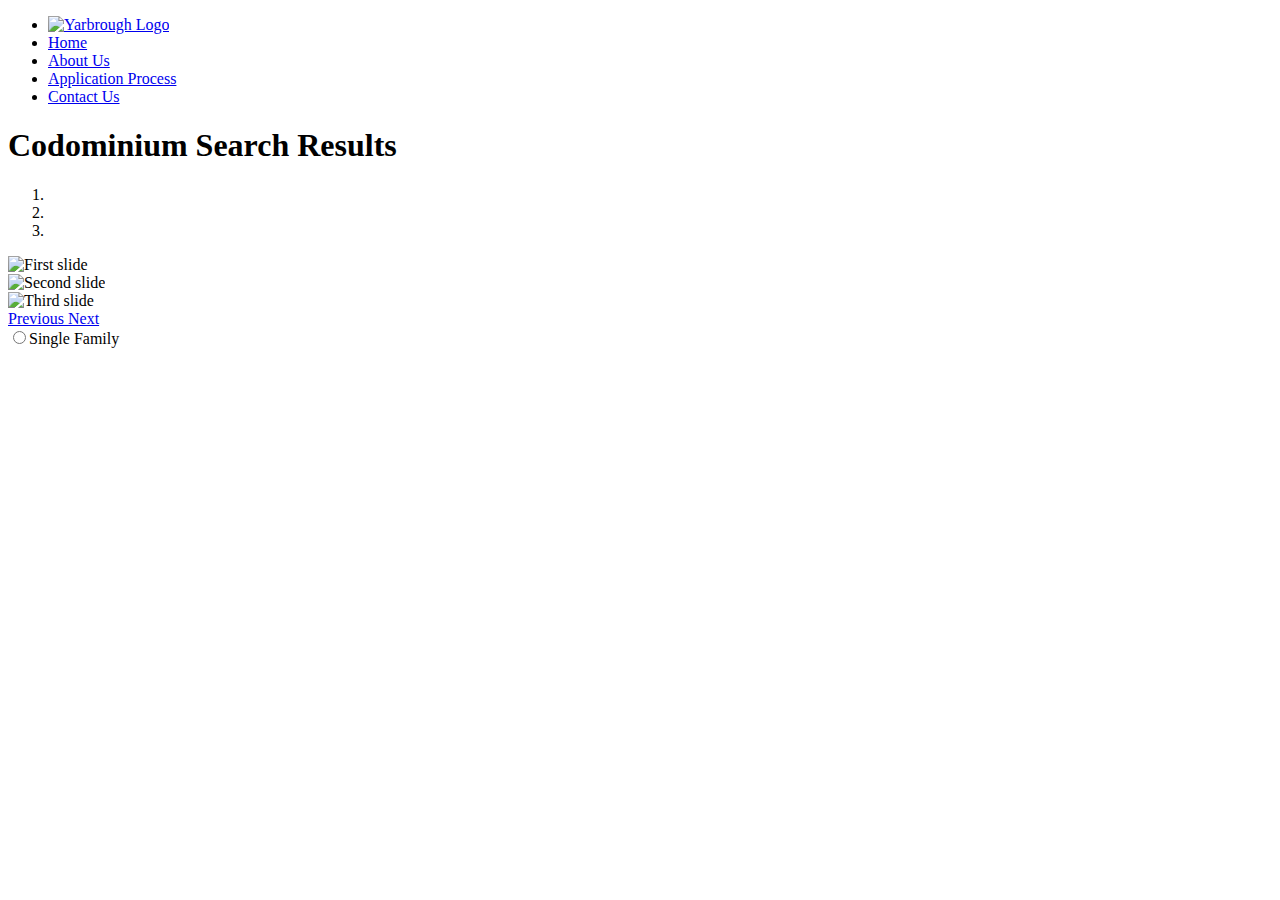
==== condo.html @ 77f47095 "updated nav bar" ====
<!DOCTYPE html>
<html lang="en">
<head>
    <meta charset="UTF-8">
    <meta name="viewport" content="width=device-width, initial-scale=1.0">
    <title>Document</title>
    <link rel="stylesheet" href="style/styles2.css" type="text/css">
    <link rel="stylesheet" href="https://maxcdn.boostrapcdn.com/bootstrap/3.3.7/css/boostrap.min.css">

    <script src="https://code.jquery.com/jquery-3.5.1.slim.min.js" integrity="sha384-DfXdz2htPH0lsSSs5nCTpuj/zy4C+OGpamoFVy38MVBnE+IbbVYUew+OrCXaRkfj" crossorigin="anonymous"></script>
    <script src="https://cdn.jsdelivr.net/npm/popper.js@1.16.0/dist/umd/popper.min.js" integrity="sha384-Q6E9RHvbIyZFJoft+2mJbHaEWldlvI9IOYy5n3zV9zzTtmI3UksdQRVvoxMfooAo" crossorigin="anonymous"></script>
    <link rel="stylesheet" href="https://stackpath.bootstrapcdn.com/bootstrap/4.5.0/css/bootstrap.min.css" integrity="sha384-9aIt2nRpC12Uk9gS9baDl411NQApFmC26EwAOH8WgZl5MYYxFfc+NcPb1dKGj7Sk" crossorigin="anonymous">
    <script src="https://stackpath.bootstrapcdn.com/bootstrap/4.5.0/js/bootstrap.min.js" integrity="sha384-OgVRvuATP1z7JjHLkuOU7Xw704+h835Lr+6QL9UvYjZE3Ipu6Tp75j7Bh/kR0JKI" crossorigin="anonymous"></script>
</head>


<body>
    <header>
     
        <div>
            <ul>
                <li><a href="index.html">
                    <img src="LogoFold/ypl.png" alt="Yarbrough Logo"></a></li>
                <li><a href="index.html#Home">Home</a></li>
                <li><a href="index.html#About">About Us</a></li>
                <li><a href="index.html#App">Application Process</a></li>
                <li><a href="contact.html">Contact Us</a></li>
            </ul>
        </div>
    </header>

    <h1>Codominium Search Results</h1>


    <section>
        <div id="propSlide" class="carousel slide" data-ride="carousel">
            <ol class="carousel-indicators">
                <li data-target="#propSlide" data-slide-to="0" class="active"></li>
                <li data-target="#propSlide" data-slide-to="1"></li>
                <li data-target="#propSlide" data-slide-to="2"></li>
            </ol>
            <div class="carousel-inner" role="listbox">
                <div class="carousel-item active">
                    <img src="Img/Planoy.jpg" alt="First slide" width="194px" height="259px">
                </div>
                <div class="carousel-item">
                    <img src="img/Tylery.jpg" alt="Second slide" width="194px" height="259px">
                </div>
                <div class="carousel-item">
                    <img src="img/OakVistay.jpg" alt="Third slide" width="194px" height="259px">
                </div>
            </div>
            <a class="carousel-control-prev" href="#propSlide" role="button" data-slide="prev">
                <span class="carousel-control-prev-icon" aria-hidden="true"></span>
                <span class="sr-only">Previous</span>
            </a>
            <a class="carousel-control-next" href="#propSlide" role="button" data-slide="next">
                <span class="carousel-control-next-icon" aria-hidden="true"></span>
                <span class="sr-only">Next</span>
            </a>
        </div>
    
        <form action="" class="sel">
            <input type="radio" onchange="window.location.replace('family.html')" name="property" value="Family">Single Family<br>
        </form>
        
    
</body>
</html>
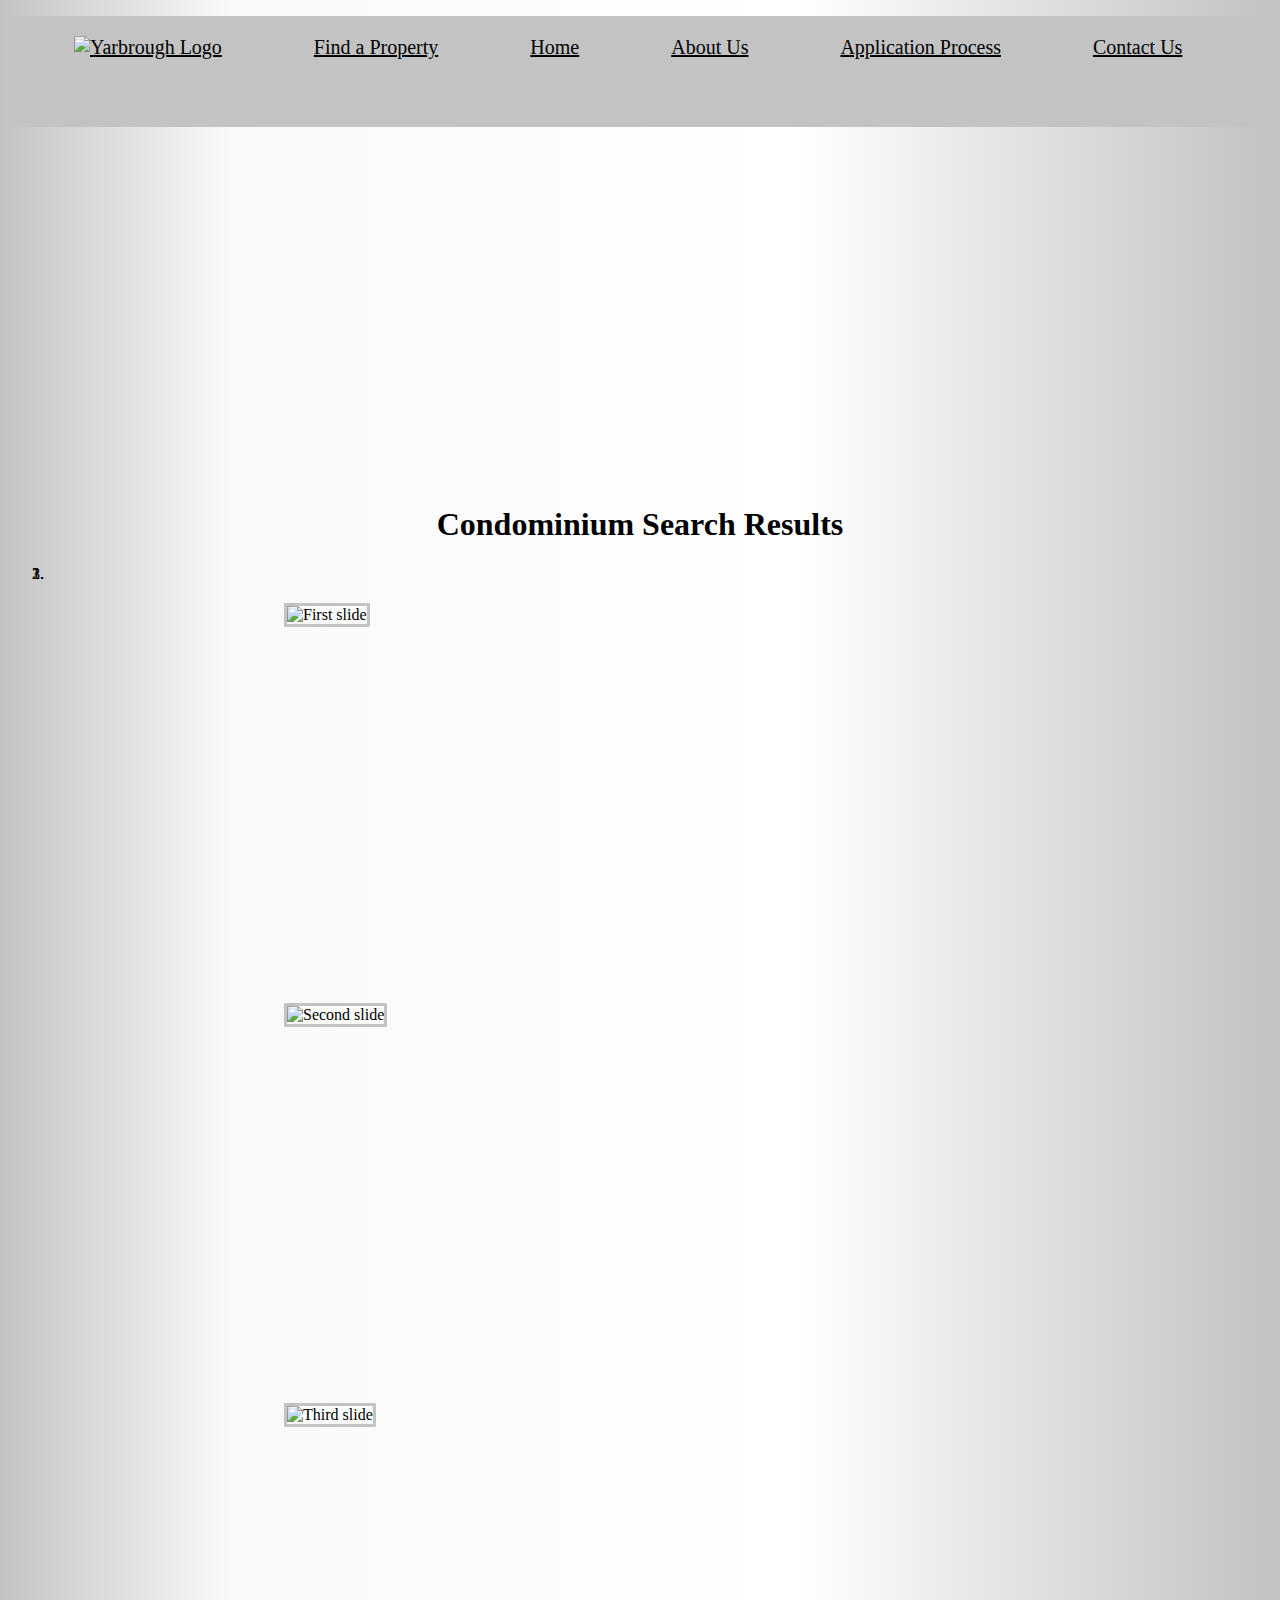
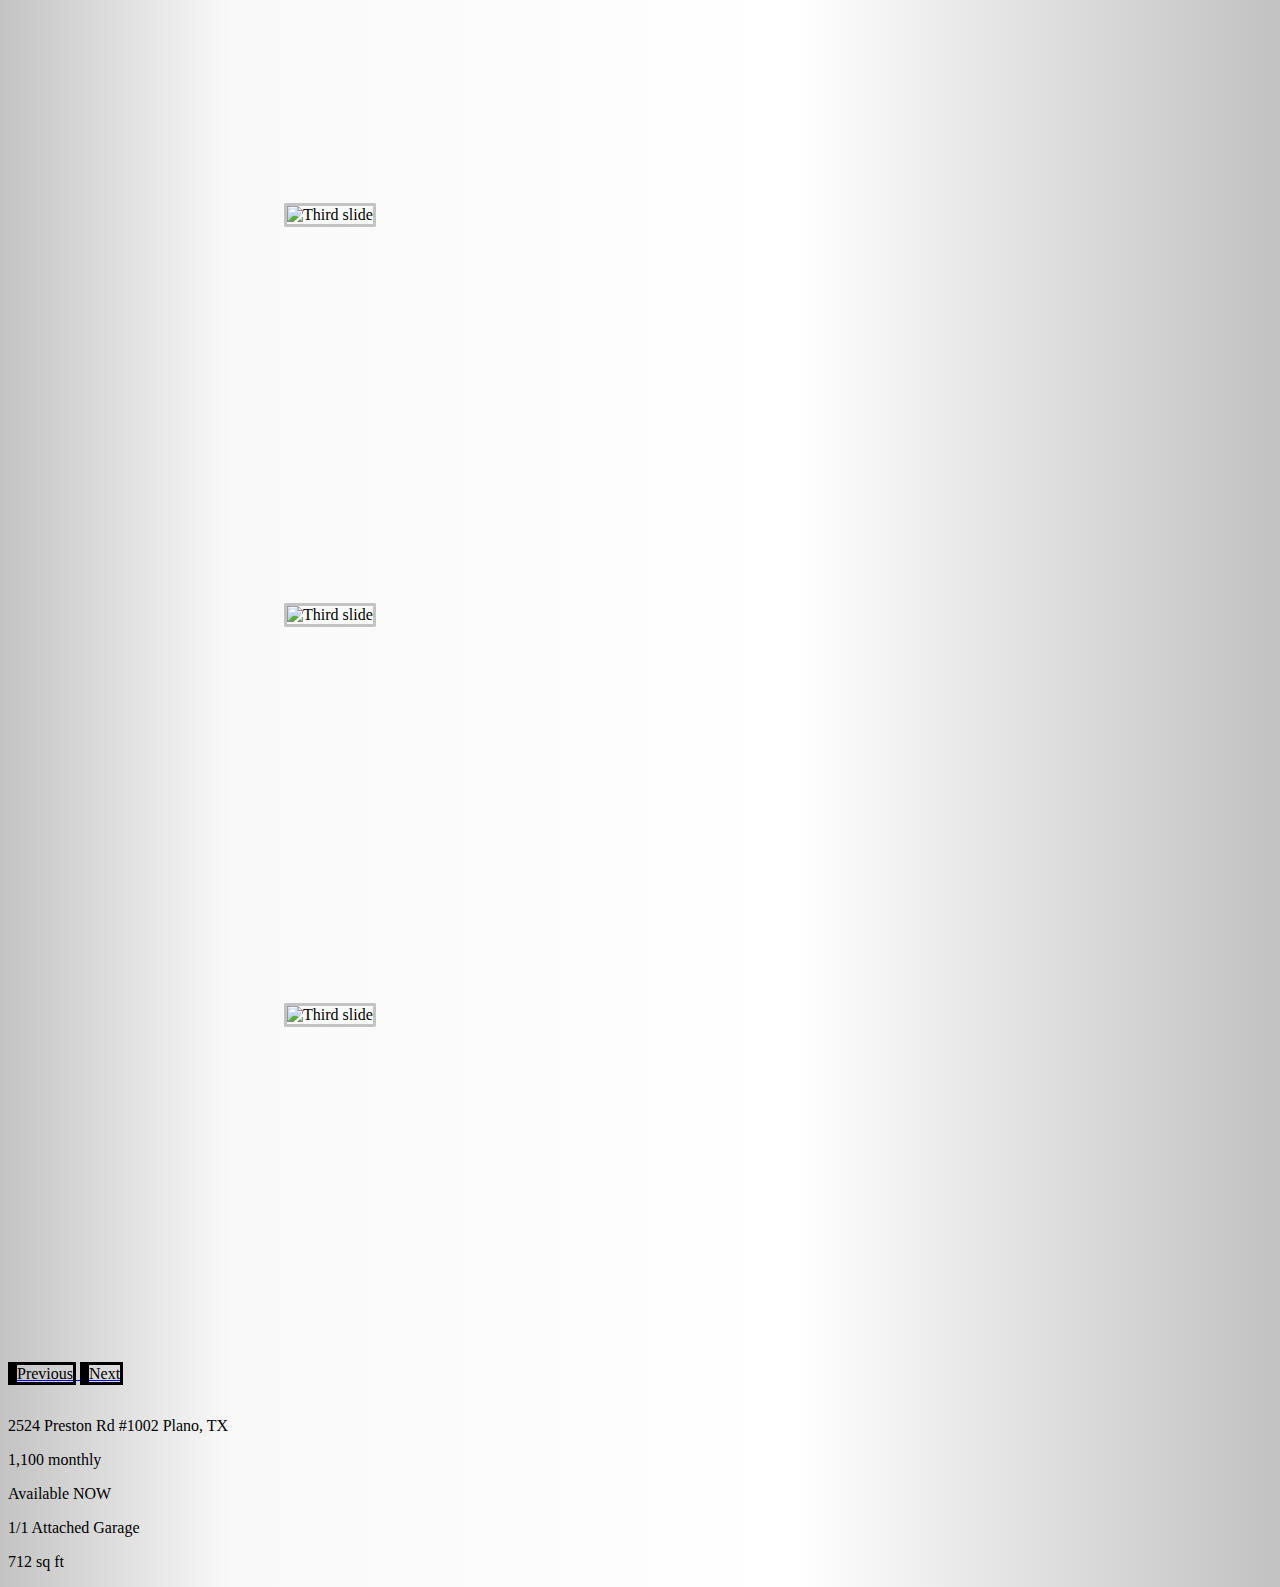
==== commit bdd9ca1e: "cleaning up page" ====
--- a/condo.html
+++ b/condo.html
@@ -16,11 +16,11 @@
 
 <body>
     <header>
-     
         <div>
             <ul>
                 <li><a href="index.html">
                     <img src="LogoFold/ypl.png" alt="Yarbrough Logo"></a></li>
+                <li><a href="index.html#srch">Find a Property</a></li>
                 <li><a href="index.html#Home">Home</a></li>
                 <li><a href="index.html#About">About Us</a></li>
                 <li><a href="index.html#App">Application Process</a></li>
@@ -29,7 +29,7 @@
         </div>
     </header>
 
-    <h1>Codominium Search Results</h1>
+    <h1>Condominium Search Results</h1>
 
 
     <section>
@@ -41,14 +41,23 @@
             </ol>
             <div class="carousel-inner" role="listbox">
                 <div class="carousel-item active">
-                    <img src="Img/Planoy.jpg" alt="First slide" width="194px" height="259px">
+                    <img src="img/Mmain.JPG" alt="First slide" width="194px" height="259px">
                 </div>
                 <div class="carousel-item">
-                    <img src="img/Tylery.jpg" alt="Second slide" width="194px" height="259px">
+                    <img src="img/Mmain2.JPG" alt="Second slide" width="194px" height="259px">
                 </div>
                 <div class="carousel-item">
-                    <img src="img/OakVistay.jpg" alt="Third slide" width="194px" height="259px">
+                    <img src="img/Mmain3.JPG" alt="Third slide" width="194px" height="259px">
                 </div>
+                <div class="carousel-item">
+                    <img src="img/kitF.JPG" alt="Third slide" width="194px" height="259px">
+                </div>
+                <div class="carousel-item">
+                    <img src="img/kitO.JPG" alt="Third slide" width="194px" height="259px">
+                </div>
+                <div class="carousel-item">
+                    <img src="img/Mbalc.JPG" alt="Third slide" width="194px" height="259px">
+                </div>                
             </div>
             <a class="carousel-control-prev" href="#propSlide" role="button" data-slide="prev">
                 <span class="carousel-control-prev-icon" aria-hidden="true"></span>
@@ -59,11 +68,15 @@
                 <span class="sr-only">Next</span>
             </a>
         </div>
-    
-        <form action="" class="sel">
-            <input type="radio" onchange="window.location.replace('family.html')" name="property" value="Family">Single Family<br>
-        </form>
-        
-    
+        <br>
+<div class="condoprop">
+    <p>2524 Preston Rd #1002 Plano, TX </p>
+    <p>1,100 monthly</p>
+    <p>Available NOW</p>
+    <p>1/1 Attached Garage</p>
+    <p>712 sq ft</p>
+
+</div>   
+          
 </body>
 </html>--- a/style/styles2.css
+++ b/style/styles2.css
@@ -0,0 +1,170 @@
+body {
+    background: rgb(195, 195, 195);
+    background: linear-gradient(90deg, rgba(195,195,195,1) 0%, rgba(249,249,249,1) 18%, rgba(255,255,255,1) 62%, rgba(195,195,195,1) 99%);
+}
+
+ul {
+    background-color: #c3c3c3;
+    overflow: hidden;
+    list-style-type: none;
+    padding: 20px;
+    display: block;
+    height: 12%;
+    top: 0;
+
+}
+li img {
+    margin-bottom: 20%;
+    width:100px; 
+    height:55px;
+}
+
+li {
+    float: left;
+}
+
+li a {
+    
+    color: black;
+    text-align: center;
+    padding: 0px 46px;
+    font-size: 20px;
+    
+
+}
+.carousel-item {
+    height: 400px;
+    position: relative;
+    z-index: 9%;
+    top: 0;
+    right: 40px;
+
+    
+}
+.carousel img {
+    border-radius: 3%;
+    width: 694px;
+    height: 359px;
+    border-color: rgb(195, 195, 195); 
+    border-width: 3px; 
+    border-style: solid;
+    margin-left: 25%;
+    margin-top: 3%;
+
+}
+.carousel-control-prev-icon, .carousel-control-next-icon {
+    background-size: 100% 100%;
+    border: solid black;
+    outline: black;
+    background-image: none;
+}
+.sr-only {
+    color: black;
+    border-style: solid;
+}
+
+/* Container Grid */
+
+.container {
+    display: grid;
+    grid-template-columns: auto;
+    grid-template-rows: auto;
+    grid-gap: 10px;
+    grid-template-areas: 
+    "video   photo2" 
+    "photo3      photo4"
+   
+}
+
+
+.video {
+    object-fit: cover;
+    width: 400px;
+    height: 240px;
+    grid-area: video;
+}
+.photo2>img {
+    object-fit: cover;
+    width:300px;
+}
+.photo3>img {
+    object-fit: cover;
+    Width: 300px;
+   
+}
+.photo4>img {
+    object-fit: cover;
+    Width: 300px;
+}
+
+/* Contact HTML */
+
+input[type=text],
+textarea {
+    padding: 8px 20px;
+    text-align: center;
+    border-radius: 5px;
+    box-sizing: border-box;
+    margin: 10px 0;
+    width: 80%;  
+}
+
+    
+input[type=submit] {
+    cursor: pointer;    
+    
+}
+
+button[type=submit]:hover {
+    background-color: #38b6ff;
+}
+
+
+form {
+    background-color: gray;
+    border-radius: 10px;
+    padding: 80px;
+    width: 45%;    
+    margin: 10% 30%;
+    
+}
+
+
+input[type=message] {
+    margin: 10px;
+    width: 100%;    
+    padding: 15px 25px;
+    margin-left: 85px;
+}
+input[type=email] {
+    width: 80%;
+    padding: 10px 25px;
+    margin: 15px 0;
+    box-sizing: border-box;
+    border-radius: 3%;
+}
+
+button:hover{
+    background-color: red;
+}
+
+.info {
+    text-align: center;
+    margin-top: 7%;
+    display: block;
+  
+    margin-left: 150px;
+    margin-right: 150px;
+}
+.cnt {
+    text-align: center;
+    margin-top: 3%;
+}
+.mission {
+    text-align: center;
+    color: #006ccf
+}
+h1 {
+    text-align: center;
+    margin-top: 30%;
+}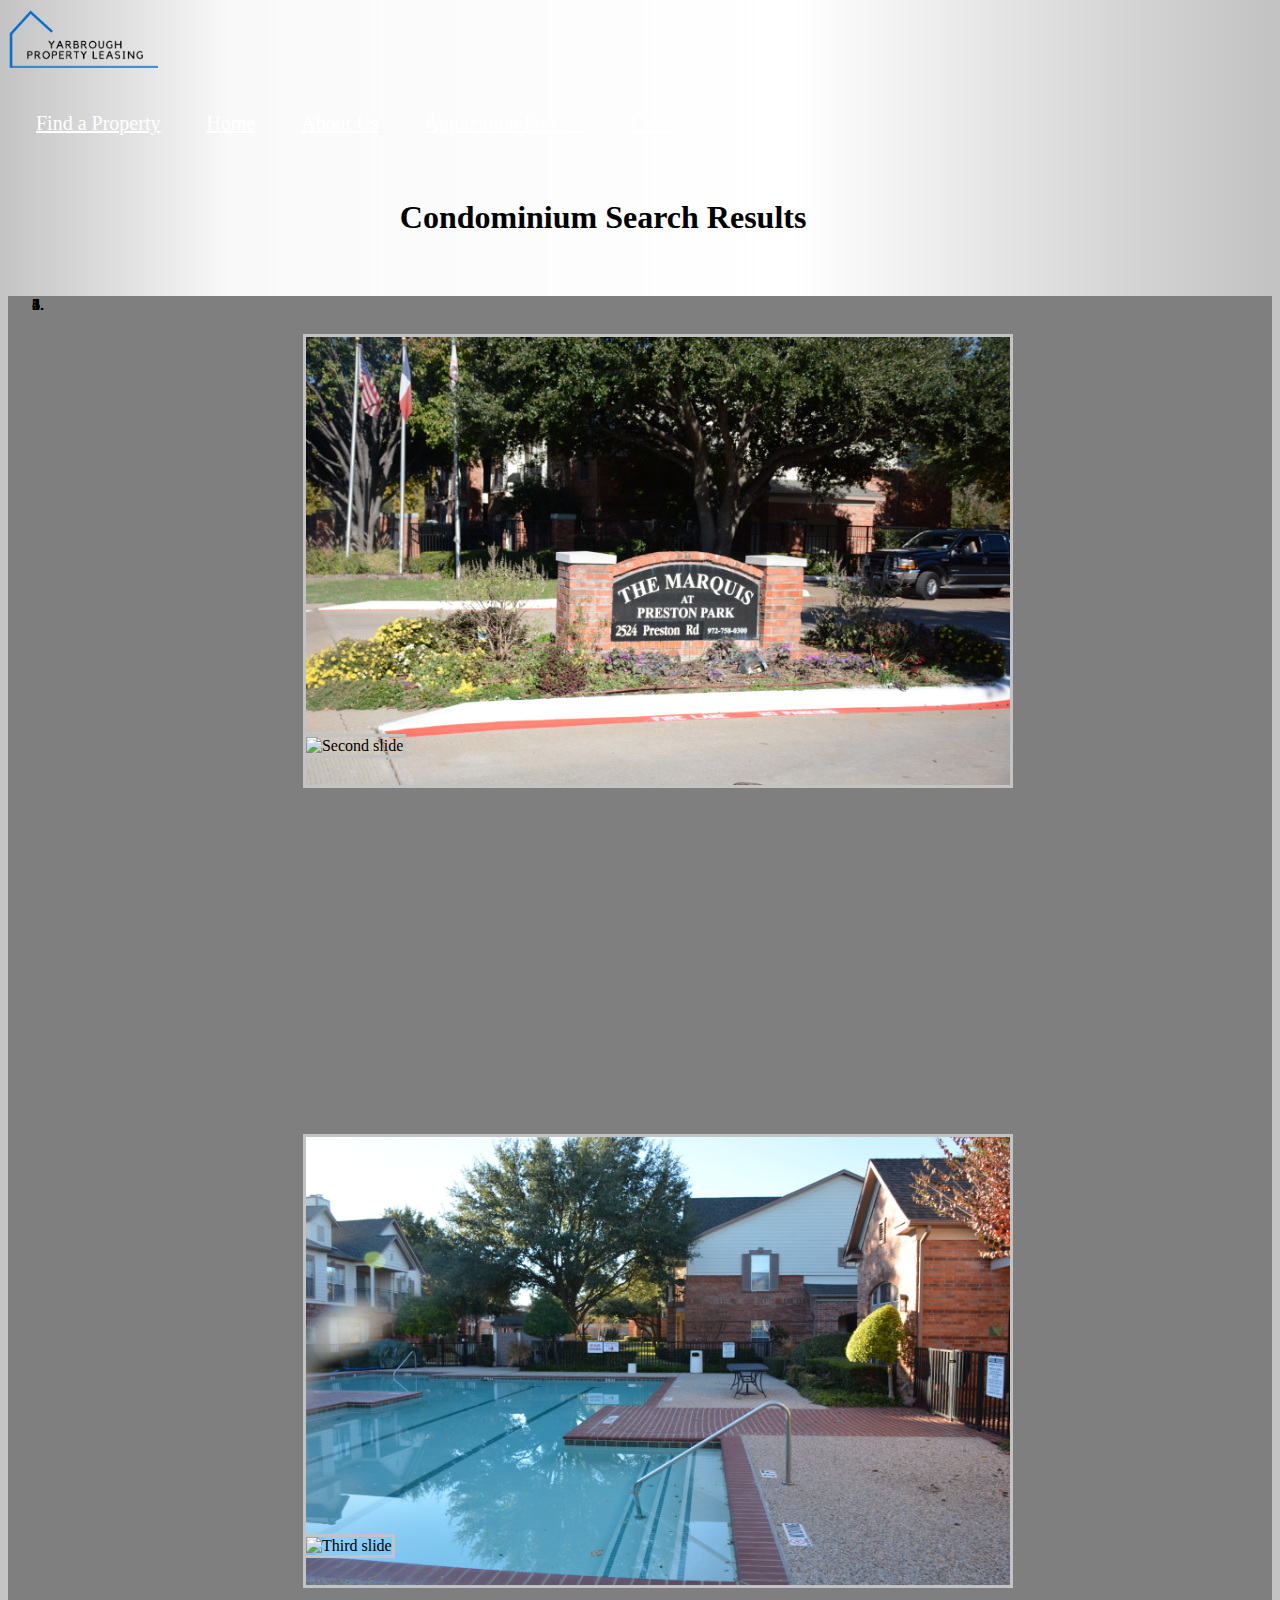
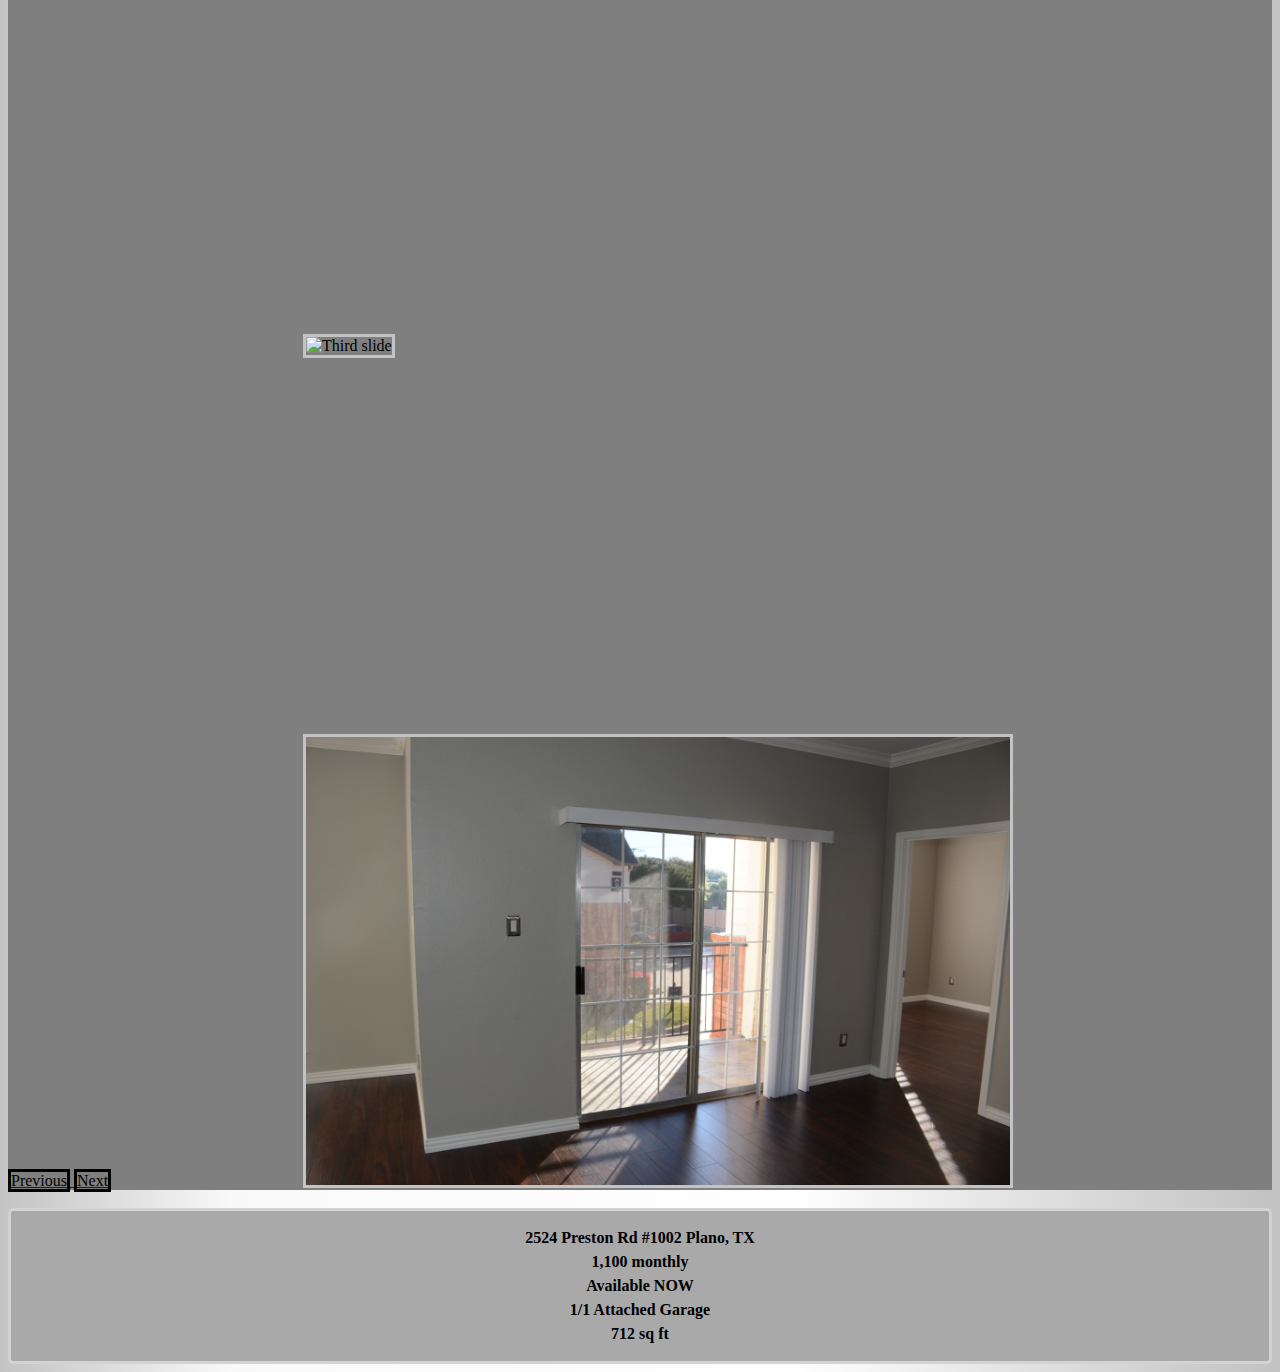
==== commit 0a467aff: "Editing Page Style" ====
--- a/condo.html
+++ b/condo.html
@@ -17,19 +17,27 @@
 <body>
     <header>
         <div>
-            <ul>
-                <li><a href="index.html">
-                    <img src="LogoFold/ypl.png" alt="Yarbrough Logo"></a></li>
-                <li><a href="index.html#srch">Find a Property</a></li>
-                <li><a href="index.html#Home">Home</a></li>
-                <li><a href="index.html#About">About Us</a></li>
-                <li><a href="index.html#App">Application Process</a></li>
-                <li><a href="contact.html">Contact Us</a></li>
+            <nav class="navbar navbar-expand-sm bg-dark navbar-dark">
+                <a class="navbar-brand" href="index.html">
+                    <img src="LogoFold/yppl.png" alt="Yarbrough Logo" style="width:150px;"></a>
+                
+            <ul class="navbar-nav">
+                <li class="nav-item"> 
+                    <a class="nav-link" style="color: white;" href="index.html#srch">Find a Property</a></li>
+                <li class="nav-item">
+                    <a class="nav-link" style="color: white;" href="index.html">Home</a></li>
+                <li class="nav-item"> 
+                    <a class="nav-link" style="color: white;" href="index.html#About">About Us</a></li>
+                <li class="nav-item">
+                    <a class="nav-link" style="color: white;" href="index.html#App">Application Process</a></li>
+                <li class="nav-item">
+                    <a class="nav-link" style="color: white;" href="contact.html">Contact Us</a></li>
             </ul>
+            </nav>
         </div>
     </header>
 
-    <h1>Condominium Search Results</h1>
+    <h1 class="condotitle">Condominium Search Results</h1>
 
 
     <section>
@@ -38,6 +46,9 @@
                 <li data-target="#propSlide" data-slide-to="0" class="active"></li>
                 <li data-target="#propSlide" data-slide-to="1"></li>
                 <li data-target="#propSlide" data-slide-to="2"></li>
+                <li data-target="#propSlide" data-slide-to="3" class="active"></li>
+                <li data-target="#propSlide" data-slide-to="4"></li>
+                <li data-target="#propSlide" data-slide-to="5"></li>
             </ol>
             <div class="carousel-inner" role="listbox">
                 <div class="carousel-item active">
@@ -69,7 +80,7 @@
             </a>
         </div>
         <br>
-<div class="condoprop">
+<div class="condoprop mt-5">
     <p>2524 Preston Rd #1002 Plano, TX </p>
     <p>1,100 monthly</p>
     <p>Available NOW</p>
--- a/style/styles2.css
+++ b/style/styles2.css
@@ -4,100 +4,167 @@
 }
 
 ul {
-    background-color: #c3c3c3;
+    
     overflow: hidden;
     list-style-type: none;
-    padding: 20px;
+    top:0;
+    padding: 5px;
+    width: 100%;
     display: block;
-    height: 12%;
-    top: 0;
-
-}
+    height: 5%;
+}
+
 li img {
-    margin-bottom: 20%;
-    width:100px; 
-    height:55px;
+    margin-bottom: 10%;
+    width:89px; 
+    height:60px;
 }
 
 li {
     float: left;
 }
 
-li a {
+li > a{
     
     color: black;
     text-align: center;
-    padding: 0px 46px;
+    padding: 20px 23px;
     font-size: 20px;
-    
-
-}
+}
+.logo {
+    margin-top: 50px;
+    margin-bottom: 10px;
+    padding: 10px;
+    text-align: left;
+    display: block;
+}
+
+.condotitle {
+    padding: 3%;
+    margin-left: 28%;
+}
+
 .carousel-item {
     height: 400px;
     position: relative;
     z-index: 9%;
     top: 0;
     right: 40px;
-
-    
-}
+    
+}
+
 .carousel img {
-    border-radius: 3%;
-    width: 694px;
-    height: 359px;
+    /* border-radius: 3%; */
+    width: 55vw;
+    height: 35vw;
     border-color: rgb(195, 195, 195); 
     border-width: 3px; 
     border-style: solid;
     margin-left: 25%;
-    margin-top: 3%;
-
-}
+    /* margin-top: 1%;  */
+
+}
+
 .carousel-control-prev-icon, .carousel-control-next-icon {
     background-size: 100% 100%;
-    border: solid black;
-    outline: black;
+    /* border: solid black;
+    outline: black; */
     background-image: none;
+    
+}
+
+.carousel-inner {
+    padding: 3%;
 }
 .sr-only {
     color: black;
     border-style: solid;
 }
 
-/* Container Grid */
-
-.container {
+.familytitle {
+    padding: 4%;
+    margin-left: 23%;
+}
+
+.grid-container {    
+    border-radius: 10px;
     display: grid;
-    grid-template-columns: auto;
-    grid-template-rows: auto;
-    grid-gap: 10px;
-    grid-template-areas: 
-    "video   photo2" 
-    "photo3      photo4"
+    grid-template-columns: 1fr 1fr;
+    column-gap: 10px;
+    row-gap: 0;
+    background-color: darkgray;    
+    
+}
+
+/* .grid-container > div {
+    background-color: white;
+    display: grid;
+} */
+
+
+.video {
+    display: grid;   
+    object-fit: cover;
+    width:39vw;
+    height:70vw;
+    margin-left: 15%;
+    margin-top: 3%; 
+
    
 }
 
-
-.video {
+.photo2>img {
+    display:grid;
+    object-fit: cover; 
+    width:36vw;
+    height: 25vw;
+    margin-top: 13%;
+    margin-right: 10%;
+       
+}
+
+.photo3>img {
+    display:grid;   
     object-fit: cover;
-    width: 400px;
-    height: 240px;
-    grid-area: video;
-}
-.photo2>img {
+    Width: 39vw;
+    height:21vw;
+    margin-left: 10%;
+    margin-top: -40%;
+       
+}
+
+.photo4>img {
+    display:grid;    
     object-fit: cover;
-    width:300px;
-}
-.photo3>img {
-    object-fit: cover;
-    Width: 300px;
-   
-}
-.photo4>img {
-    object-fit: cover;
-    Width: 300px;
-}
-
-/* Contact HTML */
+    Width: 39vw;
+    height:20vw;
+    margin-top: -40%;
+
+}
+
+
+.grid-container[class="info"] {
+    border-style: solid;
+    background-color: rgb(219, 204, 174);    
+    border-radius: 5px;
+    font-weight: bold;
+    width: 80%;
+    height:20%;
+    margin-top: 3%; 
+    text-align: justify;
+    float: left;
+    line-height: 4px;
+
+}
+.info {
+    font-weight: bold;
+}
+
+.info1 {
+    margin-left: 10%;
+    font-weight: bold;
+}
+
 
 input[type=text],
 textarea {
@@ -105,8 +172,8 @@
     text-align: center;
     border-radius: 5px;
     box-sizing: border-box;
-    margin: 10px 0;
-    width: 80%;  
+    margin: 12px 0;
+    width: 30vw;  
 }
 
     
@@ -116,7 +183,7 @@
 }
 
 button[type=submit]:hover {
-    background-color: #38b6ff;
+    background-color: green;
 }
 
 
@@ -124,7 +191,7 @@
     background-color: gray;
     border-radius: 10px;
     padding: 80px;
-    width: 45%;    
+    width: 52vw;    
     margin: 10% 30%;
     
 }
@@ -132,12 +199,13 @@
 
 input[type=message] {
     margin: 10px;
-    width: 100%;    
+    width: 30vw;    
     padding: 15px 25px;
     margin-left: 85px;
 }
+
 input[type=email] {
-    width: 80%;
+    width: 30vw;
     padding: 10px 25px;
     margin: 15px 0;
     box-sizing: border-box;
@@ -148,23 +216,40 @@
     background-color: red;
 }
 
-.info {
-    text-align: center;
-    margin-top: 7%;
-    display: block;
-  
-    margin-left: 150px;
-    margin-right: 150px;
-}
-.cnt {
-    text-align: center;
+
+.mission {
+    text-align: center;
+    color: #006ccf;
+}
+
+
+.lead {
     margin-top: 3%;
-}
-.mission {
-    text-align: center;
-    color: #006ccf
-}
-h1 {
-    text-align: center;
-    margin-top: 30%;
-}+    color:#006ccf;
+}
+
+.condoprop {
+    text-align: center;
+    border-style: solid;
+    border-color: lightgray;
+    border-radius: 5px;
+    background-color: darkgray;
+    font-weight: bold;
+    line-height: 8px;
+    padding: 7px;
+}
+
+form>label {
+    font-size: x-large;
+    font-weight: bold;
+}
+
+.carousel-indicators {
+    background: transparent;
+    
+}
+
+#propSlide {
+    background-color: rgb(128, 127, 127);
+}
+
